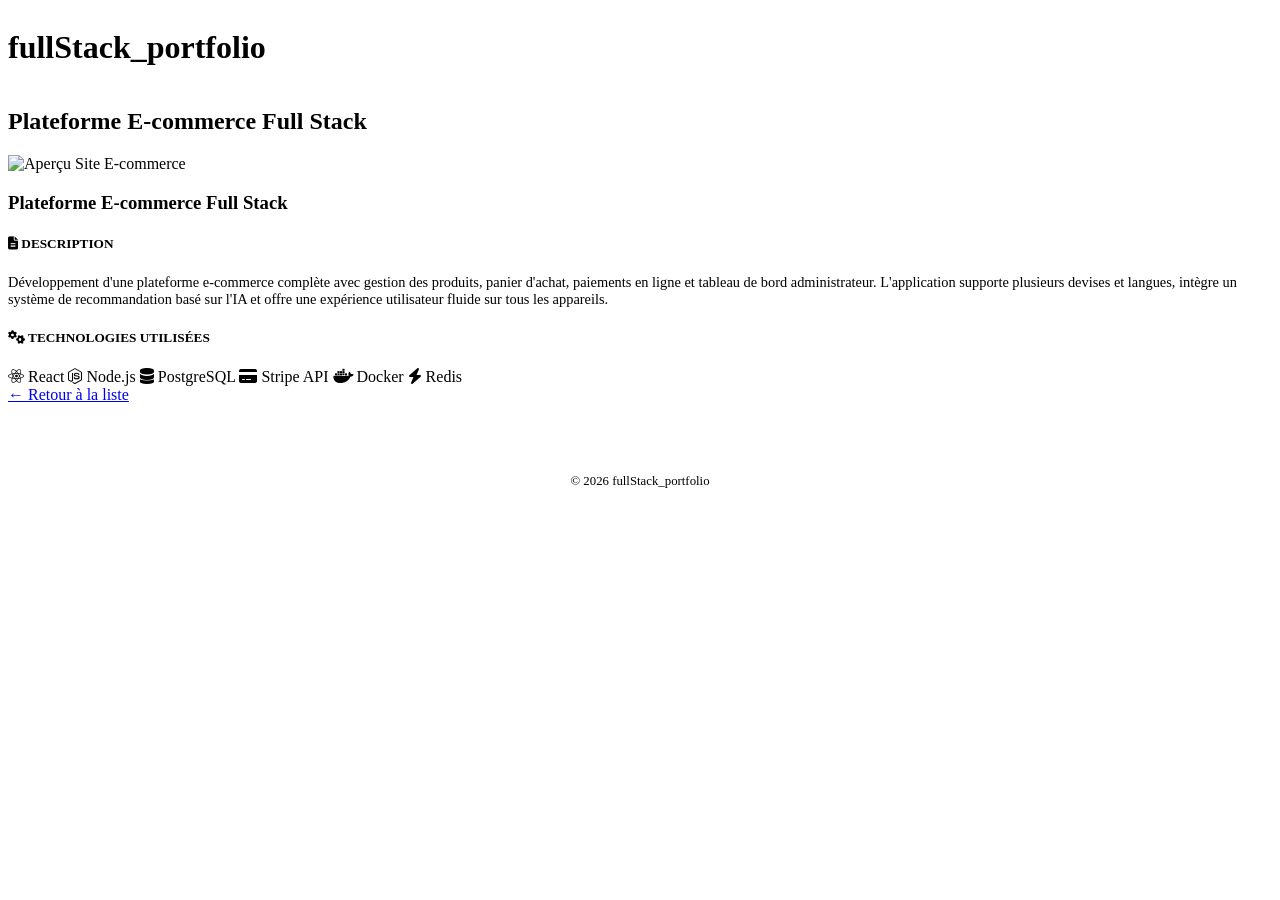
==== first-project-details.html @ 060a4edc "Ajout page detail 1 et 2" ====
<!DOCTYPE html>
<html lang="fr">

<head>
    <meta charset="UTF-8">
    <meta name="viewport" content="width=device-width, initial-scale=1.0">
    <title>Mes Projets-Portfolio</title>
    <link rel="stylesheet" href="styles.css">
    <link rel="stylesheet" href="https://cdnjs.cloudflare.com/ajax/libs/font-awesome/6.5.0/css/all.min.css">
</head>

<body>

    <div class="container">
        <header style="display: flex; justify-content: space-between; align-items: center;">
            <h1>fullStack_portfolio</h1>
        </header>

        <main>
            <section style="margin-top: 20px;">
                <h2>Plateforme E-commerce Full Stack</h2>
            </section>
            <!-- Grille des projets -->
            <div class="project-grid-first">
                <!-- Projet 1 -->
                <article class="project-item-first">
                    <img src="https://images.unsplash.com/photo-1555066931-4365d14bab8c?auto=format&fit=crop&w=500&q=80"
                        alt="Aperçu Site E-commerce">
                        <div class="project-tittle-details">
                            <h3>Plateforme E-commerce Full Stack</h3>
                            <h5><i class="fas fa-file-alt"></i> DESCRIPTION</h5>
                            <p style="color: var(--text-muted); font-size: 0.9rem;">Développement d'une plateforme e-commerce complète avec gestion des produits, panier d'achat, paiements en ligne et tableau de bord administrateur. L'application supporte plusieurs devises et langues, intègre un système de recommandation basé sur l'IA et offre une expérience utilisateur fluide sur tous les appareils.</p>
                        </div>
                        <div class="section">
                        <h5><i class="fas fa-cogs"></i> TECHNOLOGIES UTILISÉES</h5>

                        <div class="tech-list">
                            <span><i class="fab fa-react"></i> React</span>
                            <span><i class="fab fa-node-js"></i> Node.js</span>
                            <span><i class="fas fa-database"></i> PostgreSQL</span>
                            <span><i class="fas fa-credit-card"></i> Stripe API</span>
                            <span><i class="fab fa-docker"></i> Docker</span>
                            <span><i class="fas fa-bolt"></i> Redis</span>
                        </div>
                <a class="btn-retour" href="lister-projet.html">← Retour à la liste</a>
                </article>
            </div>
        </main>

        <footer
            style="margin-top: 50px; text-align: center; color: var(--text-muted); font-size: 0.8rem; border-top: 1px solid var(--border-color); padding-top: 20px;">
            © 2026 fullStack_portfolio
        </footer>
    </div>

</body>

</html>
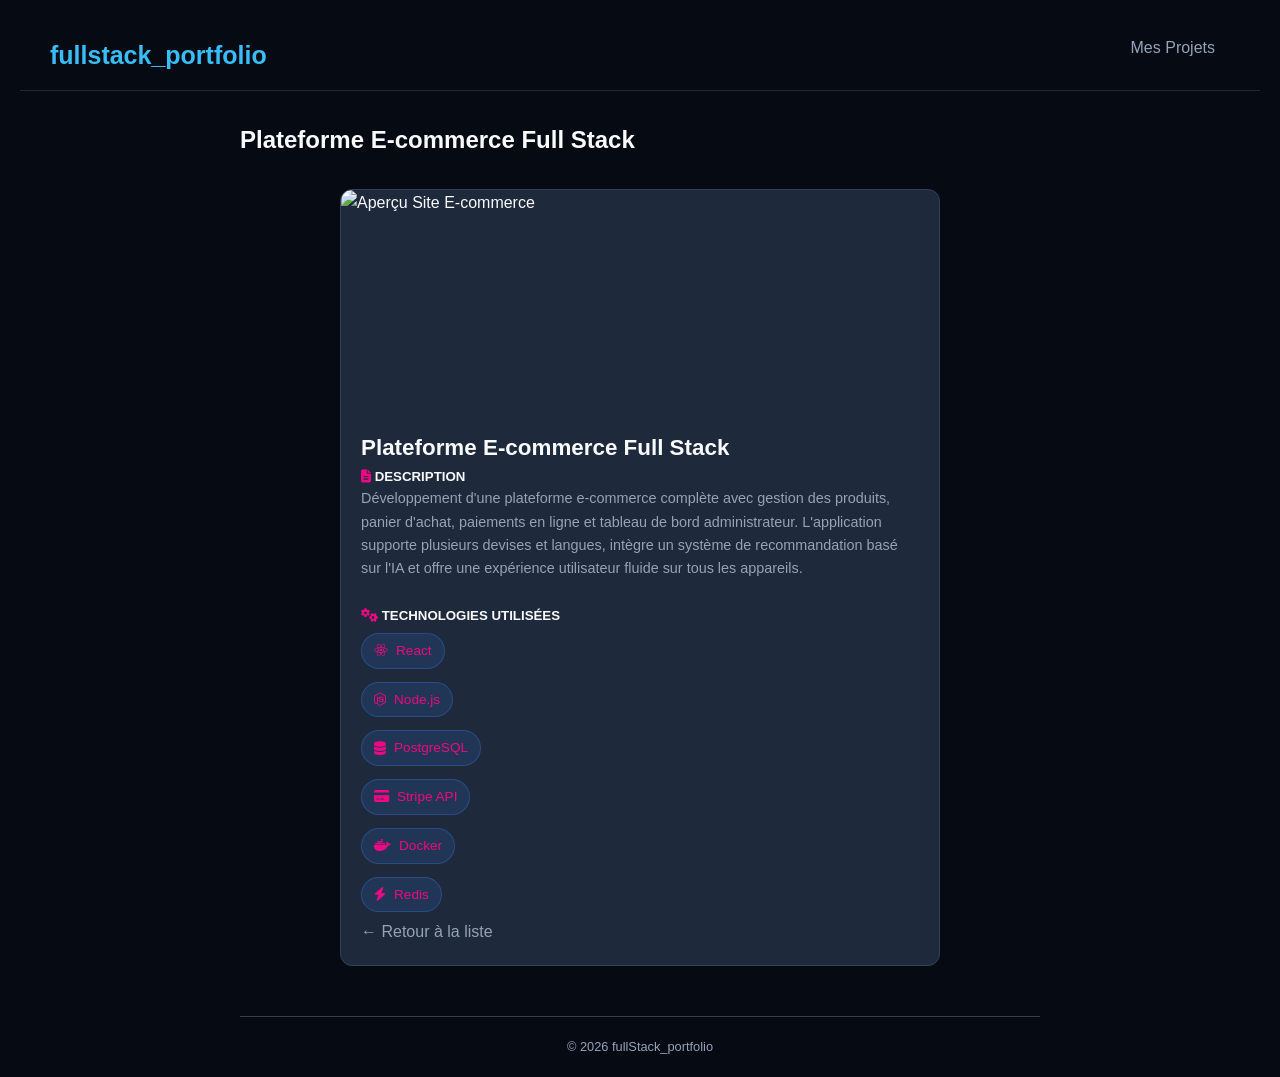
==== commit 7b5f386e: "Modification" ====
--- a/first-project-details.html
+++ b/first-project-details.html
@@ -10,12 +10,13 @@
 </head>
 
 <body>
-
+	<header class="navbar">
+		<div class="logo">fullstack_portfolio</div>
+		<div class="nav-action">
+			<a href="lister-projet.html">Mes Projets</a>
+		</div>
+	</header>
     <div class="container">
-        <header style="display: flex; justify-content: space-between; align-items: center;">
-            <h1>fullStack_portfolio</h1>
-        </header>
-
         <main>
             <section style="margin-top: 20px;">
                 <h2>Plateforme E-commerce Full Stack</h2>
--- a/styles.css
+++ b/styles.css
@@ -0,0 +1,581 @@
+/* Variables de couleurs */
+:root {
+    --bg-color: #060a13;
+    --card-bg: #1e293b;
+    --text-color: #f8fafc;
+    --text-muted: #94a3b8;
+    --primary-color: #6366f1;
+    --primary-hover: #4f46e5;
+    --danger-color: #ef4444;
+    --border-color: #334155;
+}
+
+* {
+    box-sizing: border-box;
+    margin: 0;
+    padding: 0;
+}
+
+body {
+    background-color: var(--bg-color);
+    color: var(--text-color);
+    font-family: 'Segoe UI', Tahoma, Geneva, Verdana, sans-serif;
+    line-height: 1.6;
+    padding: 20px;
+}
+
+.container {
+    max-width: 800px;
+    margin: 0 auto;
+}
+
+header {
+    margin-bottom: 30px;
+    border-bottom: 1px solid var(--border-color);
+    padding-bottom: 10px;
+}
+
+h1 {
+    font-size: 1.8rem;
+    color: var(--primary-color);
+}
+
+/* Formulaire */
+.form-card {
+    background-color: var(--card-bg);
+    padding: 30px;
+    border-radius: 10px;
+    box-shadow: 0 10px 15px -3px rgba(0, 0, 0, 0.3);
+    border: 1px solid var(--border-color);
+}
+
+.form-group {
+    margin-bottom: 20px;
+    border-radius: 50px;
+}
+
+label {
+    display: block;
+    margin-bottom: 8px;
+    font-weight: 600;
+    font-size: 0.9rem;
+}
+
+input, textarea {
+    width: 100%;
+    padding: 12px;
+    background-color: var(--bg-color);
+    border: 1px solid var(--border-color);
+    border-radius: 6px;
+    color: white;
+    font-size: 1rem;
+    transition: border-color 0.3s;
+}
+
+input:focus, textarea:focus {
+    outline: none;
+    border-color: var(--primary-color);
+}
+
+.help-text {
+    font-size: 0.8rem;
+    color: var(--text-muted);
+    margin-top: 5px;
+}
+
+/* Boutons */
+.btn-group {
+    display: flex;
+    gap: 10px;
+    margin-top: 30px;
+}
+
+.btn {
+    padding: 12px 24px;
+    border-radius: 6px;
+    border: none;
+    cursor: pointer;
+    font-weight: 600;
+    transition: opacity 0.3s;
+    text-decoration: none;
+    display: inline-block;
+    text-align: center;
+}
+
+.btn-primary {
+    background-color: var(--primary-color);
+    color: white;
+    flex: 2;
+}
+
+.btn-secondary {
+    background-color: transparent;
+    border: 1px solid var(--border-color);
+    color: var(--text-color);
+    flex: 1;
+}
+
+.btn-add-tech {
+    background-color: var(--border-color);
+    color: white;
+    padding: 8px 15px;
+    font-size: 0.8rem;
+    margin-top: 10px;
+}
+
+.btn:hover {
+    opacity: 0.8;
+}
+
+/* Tags de technologies (Aperçu) */
+.tech-tags {
+    display: flex;
+    flex-wrap: wrap;
+    gap: 8px;
+    margin-top: 10px;
+}
+
+.tag {
+    background-color: var(--primary-color);
+    padding: 4px 10px;
+    border-radius: 4px;
+    font-size: 0.8rem;
+}
+/* --- Styles spécifiques à la liste des projets (MIS À JOUR) --- */
+
+.project-grid {
+    display: grid;
+    grid-template-columns: repeat(auto-fill, minmax(280px, 1fr));
+    gap: 13px;
+    margin-top: 30px;
+}
+
+.project-item {
+    background-color: var(--card-bg);
+    border-radius: 12px;
+    overflow: hidden; 
+    border: 1px solid var(--border-color);
+    transition: transform 0.3s, box-shadow 0.3s;
+}
+
+.project-item:hover {
+    transform: translateY(-5px);
+    box-shadow: 0 10px 20px rgba(38, 16, 16, 0.4);
+    border-color: var(--primary-color);
+}
+
+.project-item img {
+    width: 100%;
+    height: 180px;
+    object-fit: cover; 
+    display: block;
+}
+
+.project-content {
+    padding: 20px;
+    text-align: center;
+}
+
+.project-link {
+    display: block;
+    font-size: 1.2rem;
+    font-weight: 600;
+    color: var(--text-color);
+    text-decoration: none;
+    margin-bottom: 10px;
+    transition: color 0.3s;
+}
+
+.project-link:hover {
+    color: var(--primary-color);
+}
+
+/* Conteneur pour aligner les deux boutons */
+.project-actions {
+    display: flex;
+    gap: 10px; /* Espace entre les deux boutons */
+    margin-top: 15px;
+    margin-left: 7px;
+    margin-right: 7px;
+    margin-bottom: 7px;
+}
+
+/* Style commun pour les boutons d'action dans la liste */
+.btn-details, .btn-delete {
+    flex: 1; /* Pour qu'ils aient la même largeur */
+    padding: 8px 12px;
+    border-radius: 6px;
+    font-size: 0.85rem;
+    font-weight: 600;
+    text-align: center;
+    transition: all 0.3s;
+    cursor: pointer;
+    text-decoration: none;
+}
+
+.btn-details {
+    background-color: var(--primary-color);
+    color: white;
+    border: none;
+}
+
+.btn-details:hover {
+    background-color: var(--primary-hover);
+}
+
+.btn-delete {
+    background-color: transparent;
+    border: 1px solid var(--danger-color);
+    color: var(--danger-color);
+}
+
+.btn-delete:hover {
+    background-color: var(--danger-color);
+    color: white;
+}
+
+.empty-state {
+    text-align: center;
+    padding: 50px;
+    color: var(--text-muted);
+}
+
+.project-tittle{
+    margin-top: 3px;
+    margin-left: 7px;
+}
+
+/* Title */
+.project-tittle-details h3 {
+    display: flex;
+    align-items: center;
+    gap: 10px;
+    font-size: 1.4rem;
+}
+
+/* Sections */
+.section {
+    margin-top: 25px;
+}
+
+.section h4 {
+    display: flex;
+    align-items: center;
+    gap: 10px;
+    font-size: 0.9rem;
+    color: white;
+    margin-bottom: 10px;
+    text-transform: uppercase;
+    letter-spacing: 1px;
+}
+
+/* Description */
+.section p {
+    font-size: 0.95rem;
+    line-height: 1.6;
+    color: var(--text-muted);
+}
+
+.tech-list {
+    margin-top: 7px;
+    display: flex;
+    flex-direction: column;
+    align-items: flex-start;
+    gap: 13px;
+    margin-bottom: 7px;
+}
+
+.tech-list span {
+    display: flex;
+    align-items: center;
+    gap: 8px;
+    background: rgba(59, 130, 246, 0.15);
+    color: #93c5fd;
+    padding: 6px 12px;
+    border-radius: 20px;
+    font-size: 0.85rem;
+    border: 1px solid rgba(59, 130, 246, 0.3);
+    color:rgb(239, 8, 131);
+}
+
+/* Icons */
+i {
+        color:rgb(239, 8, 131);
+}
+
+.project-item-first {
+    background-color: var(--card-bg);
+    border-radius: 12px;
+    overflow: hidden;
+    border: 1px solid var(--border-color);
+    max-width: 600px;
+    margin: 0 auto;
+    padding-bottom: 20px;
+}
+
+.project-item-first img {
+    width: 100%;
+    height: 220px;
+    object-fit: cover;
+    display: block;
+}
+
+.project-tittle-details {
+    padding: 20px 20px 0 20px;
+}
+
+.section {
+    padding: 0 20px;
+}
+
+.project-grid-first {
+    display: flex;
+    justify-content: center;
+    margin-top: 30px;
+}
+
+.btn-retour{
+    text-align: right;
+    color: var(--text-muted);
+    text-decoration: none;
+}
+/*####################################################*/
+/* organisation de l'entéte*/
+.navbar {
+	display : flex;
+	justify-content : space-between;
+	padding : 15px 30px;
+	border-bottom : 1px solid #1e293b;
+	background : rgba(10, 15 40, 0.9);
+}
+
+.logo {
+	font-weight : bold;
+	font-size : 25px;
+	color : #38bdf8; 
+}
+.nav-action a {
+	margin-right: 15px;
+	color: #94a3b8;
+	text-decoration: none;
+}
+.nav-action button {
+	padding: 8px 15px;
+}
+
+.containes {
+	width: 600px;
+	margin: 40px auto;
+	padding : 25px;
+	background : #020617;
+}
+
+/* Container */
+.containerform {
+	width: 600px;
+	margin: 40px auto;
+	padding : 25px;
+	border-radius : 20px;
+	background : rgba(10, 15, 40, 0.9);
+	border : 1px solid rgba(0, 140, 255, 0.2);
+}
+
+/* Bouton retour */
+.back {
+	display: block;
+	margin-bottom: 15px;
+	color: #94a3b8;
+	text-decoration: none;
+}
+
+/* Titre */
+h1 {
+	font-size: 28px;
+	margin-bottom: 5px;
+	color : #FFFFFF;
+}
+
+.subtitle {
+    color: #64748b;
+    margin-bottom: 25px;
+}
+
+/* Card */
+.card {
+    background: ;
+    border: 3px solid #060a13;
+    padding: 25px;
+    border-radius: 20px;
+}
+
+/* Formulaire */
+label {
+    display: block;
+    margin-top: 15px;
+    margin-bottom: 5px;
+	color : #FFFFFF;
+}
+
+input, textarea {
+    width: 100%;
+    padding: 10px;
+    background: #020617;
+    border: 1px solid #1e293b;
+    color: white;
+    border-radius: 15px;
+}
+
+textarea {
+    height: 100px;
+}
+
+/* compteur */
+.counter {
+    float: right;
+    font-size: 12px;
+    color: #64748b;
+}
+
+/* technologies */
+.tech-input {
+    display: flex;
+    gap: 10px;
+}
+
+.tech-input input {
+    flex: 1;
+}
+
+.tech-input button {
+    padding: 10px;
+}
+
+/* boutons */
+.form-actions {
+    display: flex;
+    justify-content: space-between;
+    margin-top: 25px;
+}
+
+.btnim {
+    background: white;
+    border: none;
+    color: black;
+    padding: 12px 10px;
+    border-radius: 15px;
+    cursor: pointer;
+
+}
+.btn-ajout {
+    background: #3b82f6;
+    border: none;
+    color: white;
+    padding: 10px 20px;
+    border-radius: 15px;
+    cursor: pointer;
+}
+
+.btn-annul {
+    background: white;
+    border: none;
+    color: black;
+    padding: 10px 20px;
+    border-radius: 15px;
+    cursor: pointer;
+
+}
+
+
+/*------------Contact--------------*/
+.cnt-contact{
+	padding: 10px 10%;
+}
+.row{
+	display: flex;
+	justify-content: space-between;
+	flex-wrap: wrap;
+}
+.contact-left{
+	flex-basis: 30%;
+}
+.contact-right{
+	flex-basis: 45%;
+}
+.contact-left p{
+	margin-top: 30px;
+}
+.contact-left p i{
+	color: #ff004f;
+	margin-right: 15px;
+	font-size: 25px;
+}
+.social-icons{
+	margin-top: 30px;
+}
+.social-icons a{
+	text-decoration: none;
+	font-size: 30px;
+	margin-right: 15px;
+	color: #ababab;
+	display: inline-block;
+	transition: transform 0.5s;
+}
+.social-icons a:hover{
+	color: #ff004f;
+	transform: translateY(-5px);
+}
+.btn2{
+	background: #ff004f;
+	display: block;
+	margin: 15px auto;
+	width: fit-content;
+	border: 1px solid #ff004f;
+	padding: 8px 20px;
+	border-radius: 10px;
+	text-decoration: none;
+	color: #fff;
+}
+
+.contact-form{
+	width: 80%;
+	border: 0;
+	outline: none;
+	background: #1C1C1C;
+	padding: 10px;
+	margin: 15px 0;
+	color: #fff;
+	font-size: 18px;
+	border-radius: 8px;
+}
+form input, form textarea{
+	width: 100%;
+	border: 1px solid #fff;
+	outline: none;
+	background: #2F2F2F;
+	padding: 15px;
+	margin: 15px 0;
+	color: #fff;
+	font-size: 18px;
+	border-radius: 8px;
+}
+.btn3{
+	background: #383838;
+	display: block;
+	margin: 15px auto;
+	width: fit-content;
+	border: 1px solid #fff;
+	padding: 8px 20px;
+	border-radius: 10px;
+	text-decoration: none;
+	color: #fff;
+	cursor: pointer;
+}
+.copyright{
+	width: 100%;
+	text-align: center;
+	padding: 25px 0;
+	background: #262626;
+	font-weight: 300;
+	margin-top: 20px;
+}
+
